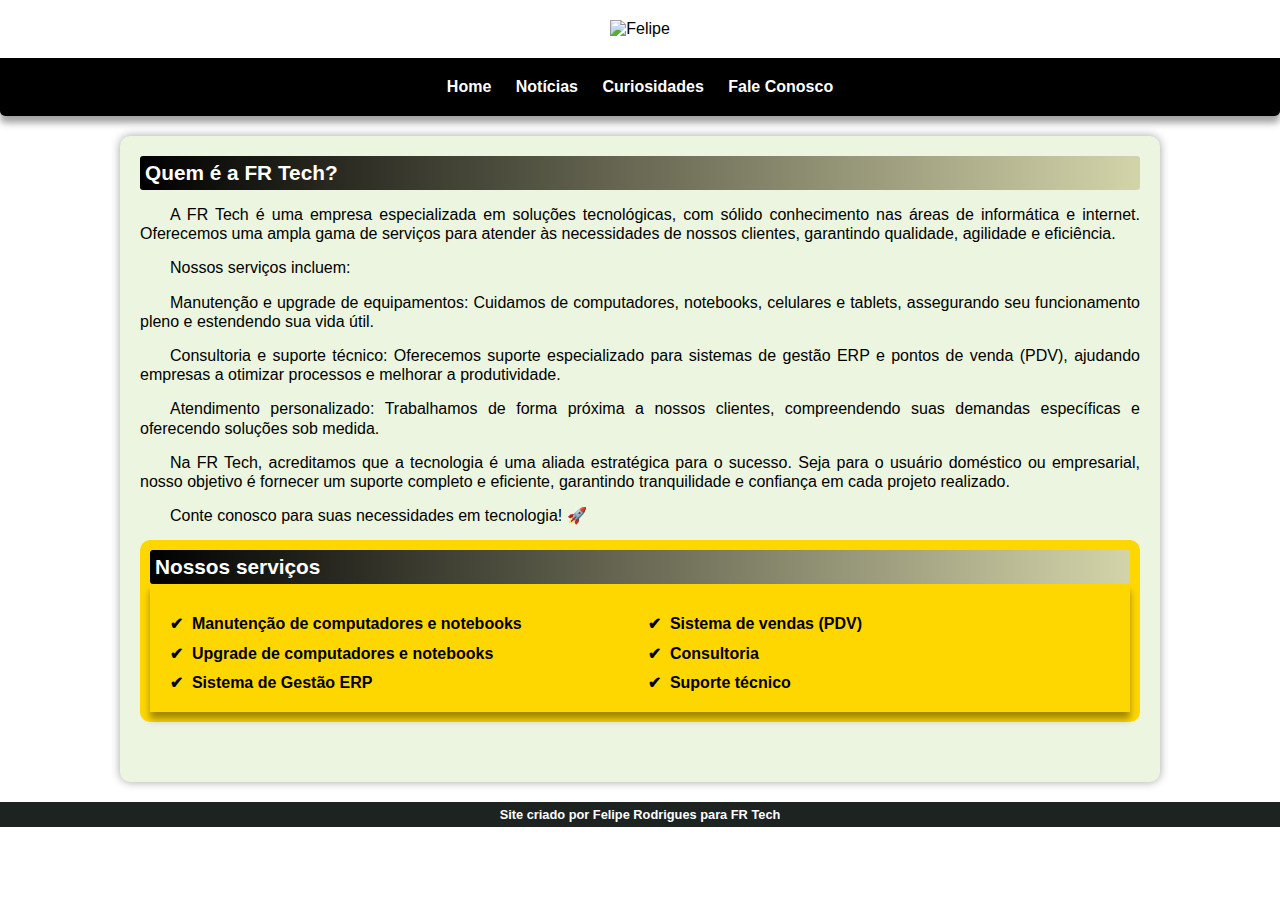
==== index.html @ d24d5a24 "Add files via upload" ====
<!DOCTYPE html>
<html lang="pt-br">
<head>
    <meta charset="UTF-8">
    <meta name="viewport" content="width=device-width, initial-scale=1.0">
    <title>FR Tech</title>
    <link rel="shortcut icon" href="favicon.ico" type="image/x-icon">
    <link rel="stylesheet" href="style.css">
</head>
<body>
<header>
    <picture>
        <source media="(max-width: 200px)" srcset="imagens/felipe-pequeno.png">
        <img src="imagens/Banner - Copia.png" alt="Felipe">
    </picture>
</header>

<nav>
    <a href="G:\Meu Drive\Cursos\html-css\frtech\index.html">Home</a>
    <a href="G:\Meu Drive\Cursos\html-css\frtech\noticias.html">Notícias</a>
    <a href="G:\Meu Drive\Cursos\html-css\frtech\curiosidades.html">Curiosidades</a>
    <a href="G:\Meu Drive\Cursos\html-css\frtech\fale-conosco.html">Fale Conosco</a>
</nav>

<main>
    <article>
        <h2>Quem é a FR Tech?</h2>
        <p>A FR Tech é uma empresa especializada em soluções tecnológicas, com sólido conhecimento nas áreas de informática e internet. Oferecemos uma ampla gama de serviços para atender às necessidades de nossos clientes, garantindo qualidade, agilidade e eficiência.
        <p>Nossos serviços incluem:</p>
            
        <p>Manutenção e upgrade de equipamentos: Cuidamos de computadores, notebooks, celulares e tablets, assegurando seu funcionamento pleno e estendendo sua vida útil.</p>
        <p>Consultoria e suporte técnico: Oferecemos suporte especializado para sistemas de gestão ERP e pontos de venda (PDV), ajudando empresas a otimizar processos e melhorar a produtividade.</p>
            <p>Atendimento personalizado: Trabalhamos de forma próxima a nossos clientes, compreendendo suas demandas específicas e oferecendo soluções sob medida.</p>
            <p> Na FR Tech, acreditamos que a tecnologia é uma aliada estratégica para o sucesso. Seja para o usuário doméstico ou empresarial, nosso objetivo é fornecer um suporte completo e eficiente, garantindo tranquilidade e confiança em cada projeto realizado.</p>
            
                <p>Conte conosco para suas necessidades em tecnologia! 🚀</p>
    
                <aside>
    
            <h2>Nossos serviços</h2>
            <ul>
                <li>Manutenção de computadores e notebooks</li>
                <li>Upgrade de computadores e notebooks</li>
                <li>Sistema de Gestão ERP</li>
                <li>Sistema de vendas (PDV)</li>
                <li>Consultoria</li>
                <li>Suporte técnico</li>
            </ul>
        </aside>
        <h4></h4>
    </article>
</main>

<footer>
    <p>Site criado por <a href="https://www.instagram.com/feeehrodrigues" target="_blank">Felipe Rodrigues</a> para FR Tech</p>
</footer>
</body>
</html>
---- style.css ----
@charset "UTF-8";

@import url('https://fonts.googleapis.com/css2?family=Doto:wght@100..900&family=Parisienne&display=swap');

:root {
    --cor0: #ebf5df;
    --cor1: #bad4aa;
    --cor2: #d4d4aa;
    --cor3: #ffd700;
    --cor4: #000000;

    --fonte-padrao: Arial, Verdana, Helvetica, sans-serif;
    --fonte-assinatura: Parisienne;
    --font-color: var(--cor0)
}

* {
    margin: 0px;
    padding: 0px;
}

body {
    background-image: url(imagens/background.png);
    font-family: var(--fonte-padrao);
}

main {
    background-color: var(--cor0);
    min-width: 300px;
    max-width: 1000px;
    margin: auto;
    margin-bottom: 20px;
    margin-top: 20px;
    padding: 20px;
    box-shadow: 0px 0px 10px rgba(0, 0, 0, 0.363);
    border-radius: 10px;
}

main p {
    margin: 15px 0px;
    text-align: justify;
    text-indent: 30px;
    line-height: 1.2em;
}

main img {
    width: 100%;
}

main h2 {
    color: white;
    font-size: 1.3em;
    background-image: linear-gradient(to right, var(--cor4), var(--cor2));
    border-radius: 3px;
    padding: 5px;
}

main li {
    line-height: 1.2em;
    list-style-type: '\2714\00A0\00A0';
    font-weight: bold;
    padding-top: 10px;
}

header {
    color: rgb(0, 0, 0);
    border-radius: 5px 5px 0px 0px;
    padding: 10px;
    text-align: center;
    padding: 20px;
}

nav {
    background-image: linear-gradient(to bottom, var(--cor4), black);
    color: white;
    font-weight: bold;
    padding: 20px;
    border-radius: 0px 0px 5px 5px;
    text-decoration: none;
    text-align: center;
    box-shadow: 0px 7px 7px rgba(0, 0, 0, 0.363);
}

nav a {
    color: white;
    text-decoration: none;
    padding: 10px;
    transition-duration: .5s;
}

nav a:hover {
    background-color: #ffffff;
    color: #1C2321;
    border-radius: 5px;
}

aside {
    background-color: var(--cor3);
    padding: 10px;
    border-radius: 10px;
}

aside h2 {
    color: rgb(255, 255, 255);
}

aside ul {
    columns: 2;
    list-style-position: inside;
    line-height: 1.5em;
    padding: 20px;
    box-shadow: 0px 7px 7px rgba(0, 0, 0, 0.363);
    list-style-type: '\2714\00A0\00A0';
}

main h4 {
    font-family: var(--fonte-assinatura);
    text-align: center;
    font-size: 50px;
    padding: 20px;
}

footer {
    background-color: #1C2321;
    color: white;
    padding: 5px;
    font-size: 0.8em;
    text-decoration: none;
    text-align: center;
    font-weight: bold;
}

footer a {
    color: white;
    font-weight: bolder;
    text-decoration: none;
}

footer a:hover {
    text-decoration: underline;
    color: #5E6572;
}

.map-container {
    display: flex;
    align-items: flex-start;
    gap: 20px; /* Espaço entre o mapa e o texto */
    margin-top: 20px; /* Espaço acima do bloco */
}

.location-info {
    font-size: 16px; /* Ajusta o tamanho da fonte */
    line-height: 1.5; /* Melhora o espaçamento entre linhas */
    max-width: 300px; /* Limita a largura do texto */
}
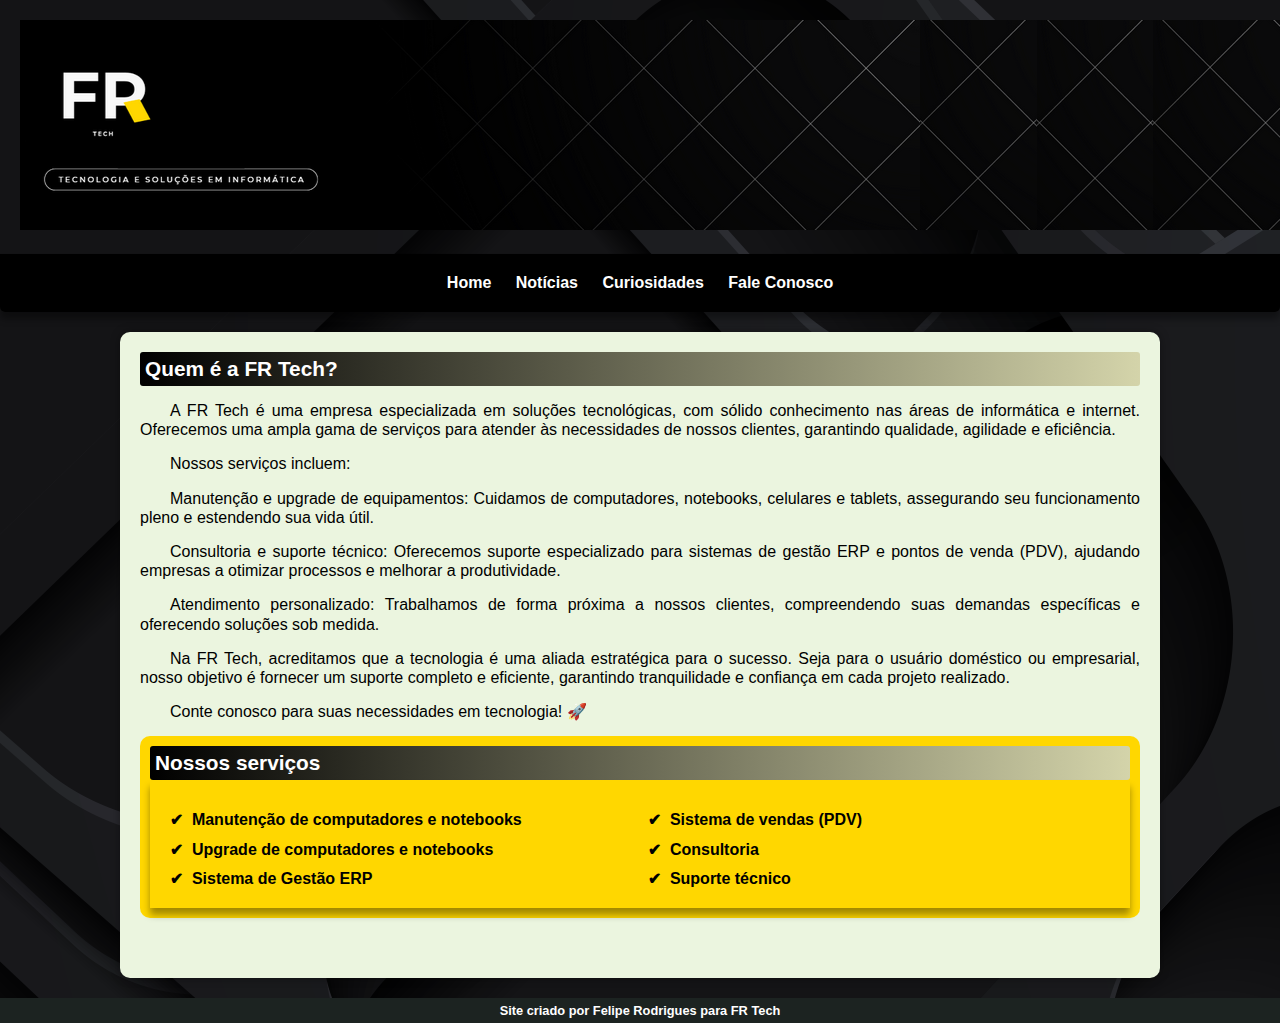
==== commit b560bc38: "Update index.html" ====
--- a/index.html
+++ b/index.html
@@ -16,10 +16,10 @@
 </header>
 
 <nav>
-    <a href="G:\Meu Drive\Cursos\html-css\frtech\index.html">Home</a>
-    <a href="G:\Meu Drive\Cursos\html-css\frtech\noticias.html">Notícias</a>
-    <a href="G:\Meu Drive\Cursos\html-css\frtech\curiosidades.html">Curiosidades</a>
-    <a href="G:\Meu Drive\Cursos\html-css\frtech\fale-conosco.html">Fale Conosco</a>
+    <a href="https://feeehrodrigues.github.io/frtech/index.html">Home</a>
+    <a href="https://feeehrodrigues.github.io/frtech/noticias.html">Notícias</a>
+    <a href="https://feeehrodrigues.github.io/frtech/curiosidades.html">Curiosidades</a>
+    <a href="https://feeehrodrigues.github.io/frtech/fale-conosco.html">Fale Conosco</a>
 </nav>
 
 <main>
@@ -55,4 +55,4 @@
     <p>Site criado por <a href="https://www.instagram.com/feeehrodrigues" target="_blank">Felipe Rodrigues</a> para FR Tech</p>
 </footer>
 </body>
-</html>+</html>
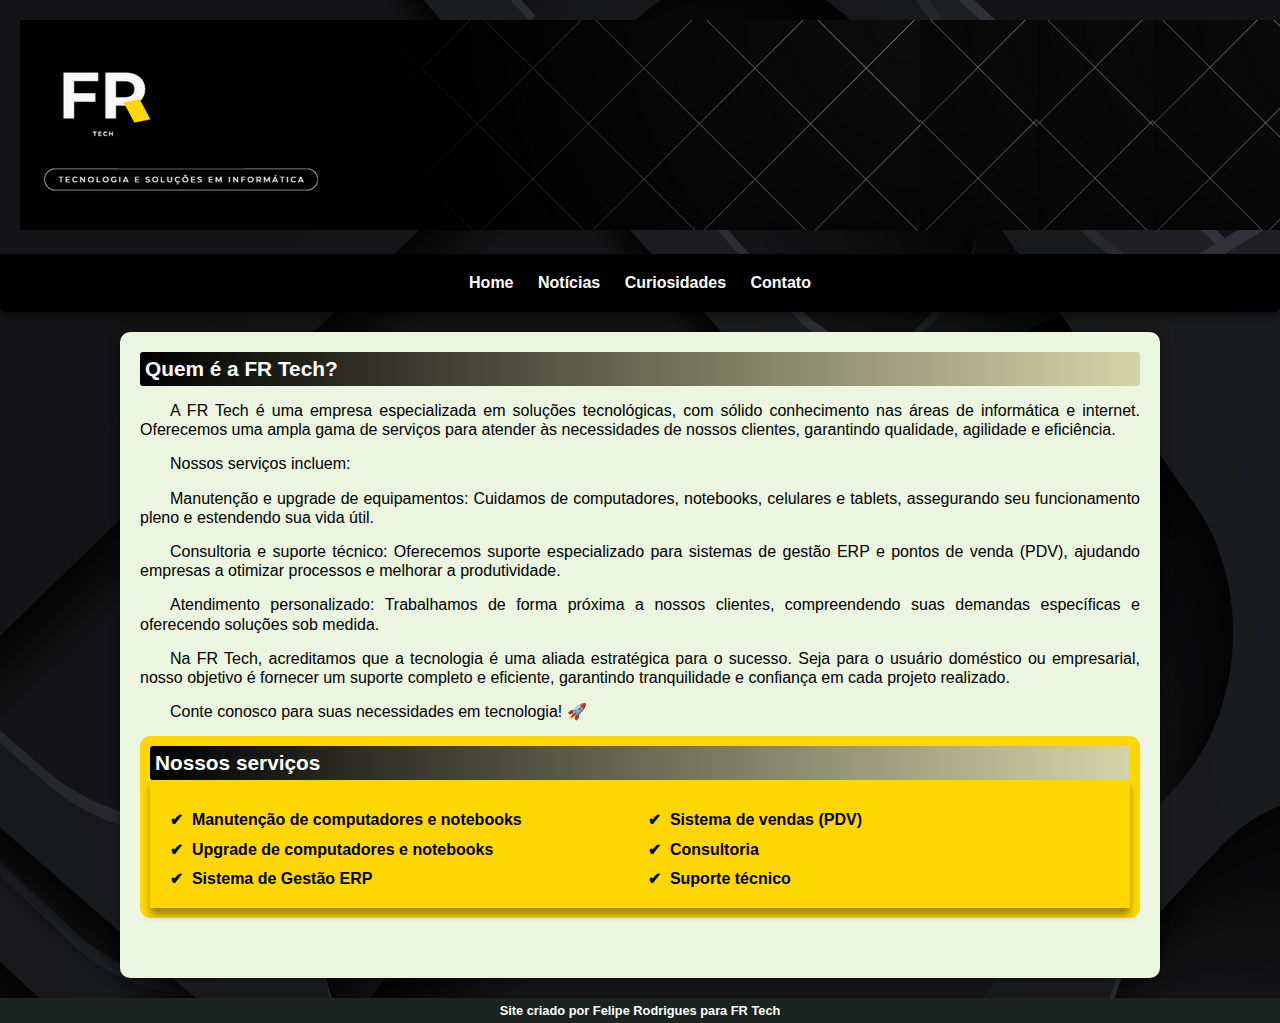
==== commit 586e093e: "Update index.html" ====
--- a/index.html
+++ b/index.html
@@ -19,7 +19,7 @@
     <a href="https://feeehrodrigues.github.io/frtech/index.html">Home</a>
     <a href="https://feeehrodrigues.github.io/frtech/noticias.html">Notícias</a>
     <a href="https://feeehrodrigues.github.io/frtech/curiosidades.html">Curiosidades</a>
-    <a href="https://feeehrodrigues.github.io/frtech/fale-conosco.html">Fale Conosco</a>
+    <a href="https://feeehrodrigues.github.io/frtech/fale-conosco.html">Contato</a>
 </nav>
 
 <main>
